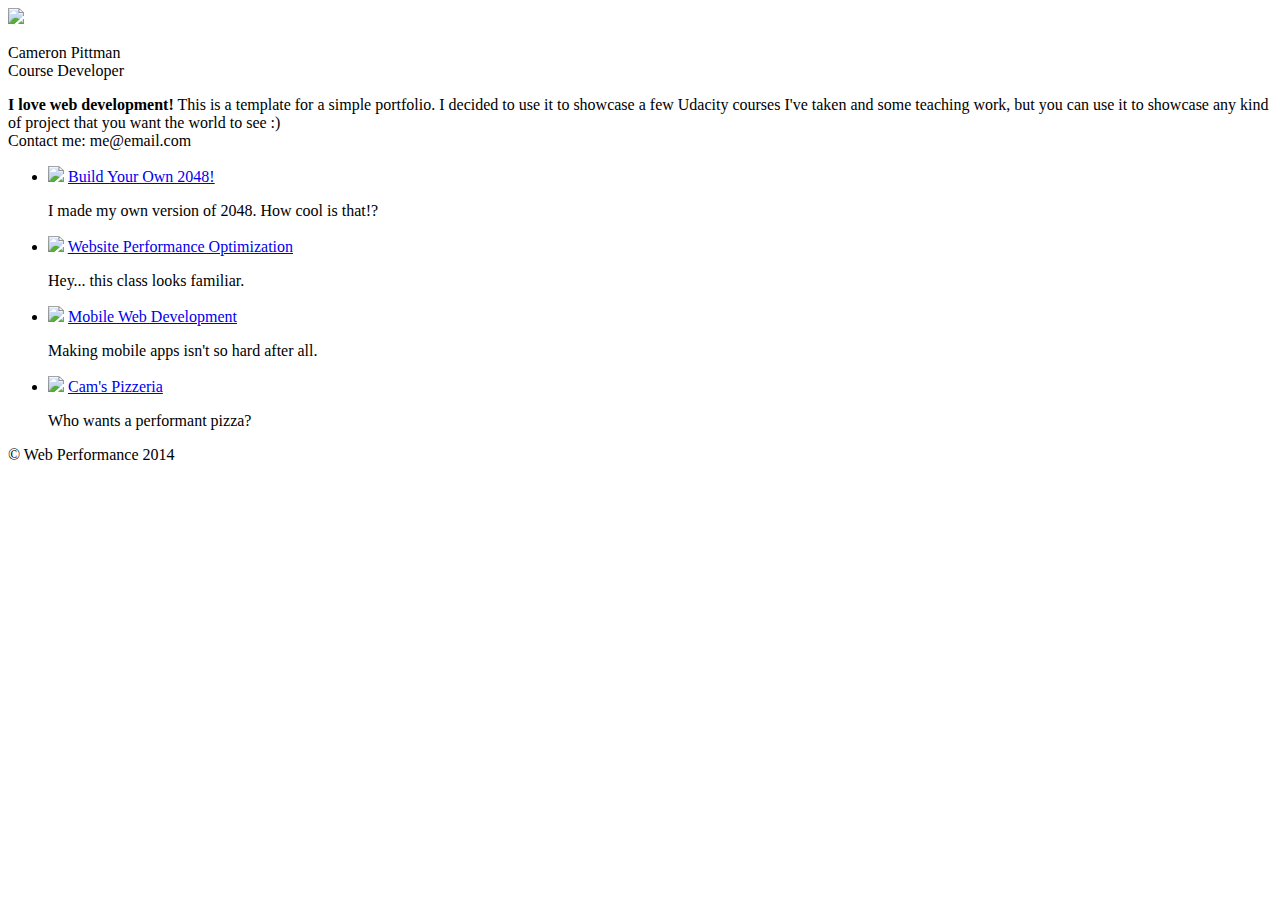
==== index.html @ 3379eb61 "Update index.html" ====
<!DOCTYPE html>
<html lang="en">
  <head>
    <meta charset="utf-8">
    <meta name="viewport" content="width=device-width, initial-scale=1">
    <meta name="description" content=" FILL ME IN ">
    <meta name="author" content=" FILL ME IN ">
    <title>Cameron Pittman: Portfolio</title>

    <!-- 嗯，web 字体对速度的影响有多大呢？测量一下吧 -->
    <link href="//fonts.googleapis.com/css?family=Open+Sans:400,700" rel="stylesheet">

    <link href="css/style.css" rel="stylesheet">
    <link href="css/print.css" rel="stylesheet" media="print">

    <script>
      (function(w,g){w['GoogleAnalyticsObject']=g;
      w[g]=w[g]||function(){(w[g].q=w[g].q||[]).push(arguments)};w[g].l=1*new Date();})(window,'ga');

      // 可选 TODO: 用你的 Google Analytics ID 替换它
      ga('create', 'UA-XXXX-Y');
      ga('send', 'pageview');
    </script>
    <script async src="http://www.google-analytics.com/analytics.js"></script>
    <script async src="js/perfmatters.js"></script>
  </head>

  <body>
    <header>
      <a href="/"><img src="img/profilepic.jpg"></a>
      <p>Cameron Pittman<br><span>Course Developer</span></p>
    </header>

    <div class="container">
      <div class="hero">
        <strong>I love web development!</strong> This is a template for a simple portfolio. I decided to use it to showcase a few Udacity courses I've taken and some teaching work, but you can use it to showcase any kind of project that you want the world to see :) <br> Contact me: me@email.com
      </div>

      <div class="content">
        <ul>
          <li>
            <img src="https://lh4.ggpht.com/kJEnfqhPvtm4m3EneSZ4fWYGS8lW4YNhEjk6zPkyrQaBUHc-2Y_ElDic99NHI0h-UBLXVbRCjFybFvrWxdk=s100">
            <a href="project-2048.html">Build Your Own 2048!</a>
            <p>I made my own version of 2048. How cool is that!?</p>
          </li>

          <li>
            <img src="https://lh6.ggpht.com/f_0W8h__3G99CWTjnMjD8BUKm7yp2-wJyApLtTwFoFtlal2ULf_JgHIsOQq2NiYfKOdMlXlMHDKNo5XVZLs=s100">
            <a href="project-webperf.html">Website Performance Optimization</a>
            <p>Hey... this class looks familiar.</p>
          </li>

          <li>
            <img src="https://lh5.ggpht.com/IKdCmTWn8a2nMhlwMYzryvzRN5CUZAOBr4tDrEAbszV7TIFe9pRAInA4kkYcgTXwrifJsBEsq1agTueuu-g=s100">
            <a href="project-mobile.html">Mobile Web Development</a>
            <p>Making mobile apps isn't so hard after all.</p>
          </li>

          <li>
            <img style="width: 100px;" src="views/images/pizzeria.jpg">
            <a href="views/pizza.html">Cam's Pizzeria</a>
            <p>Who wants a performant pizza?</p>
          </li>
        </ul>
      </div>

      <footer>
        <p>&copy; Web Performance 2014 <span id="crp-stats"></span></p>
      </footer>
    </div>
  </body>
</html>
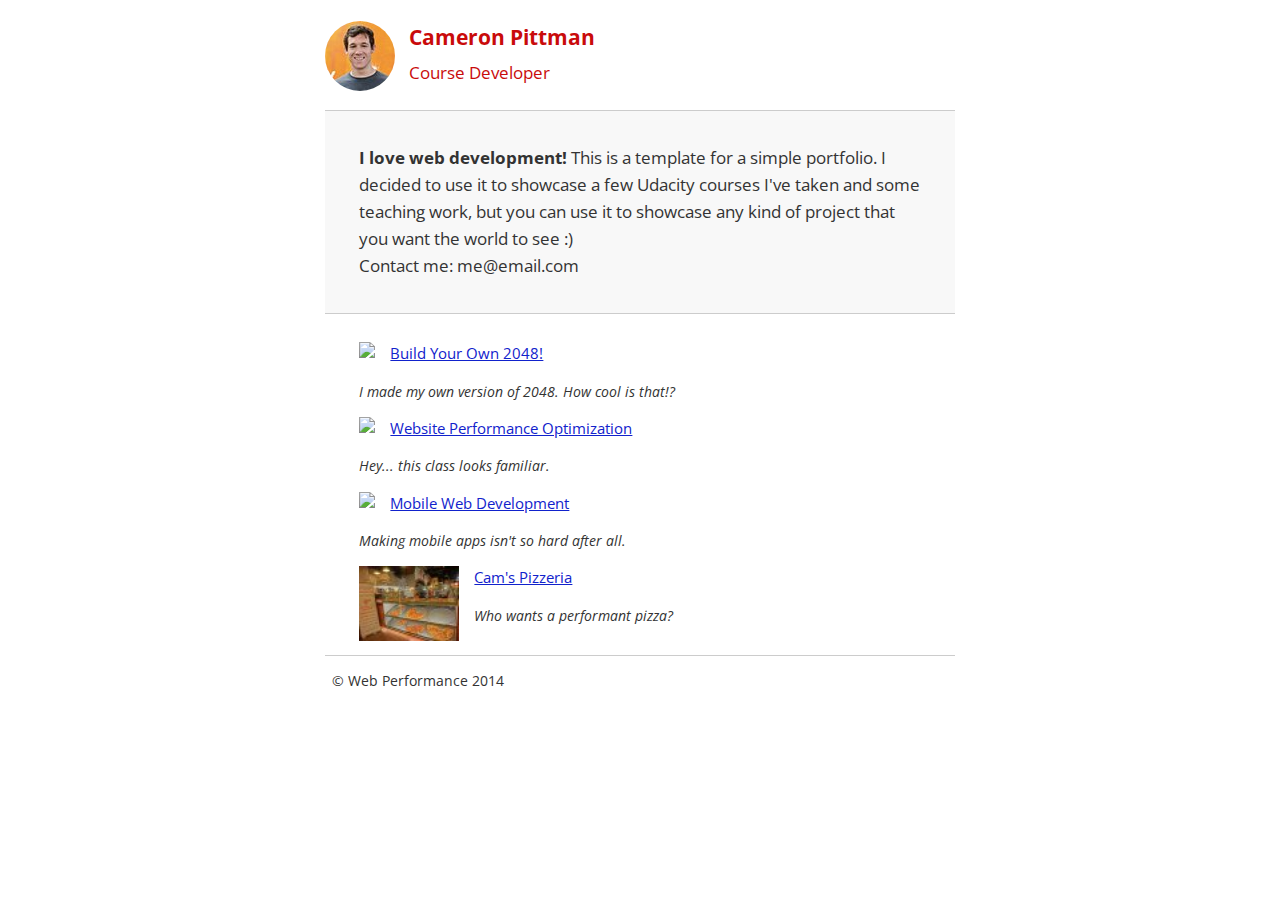
==== commit 13eb0790: "Update index.html" ====
--- a/index.html
+++ b/index.html
@@ -10,8 +10,59 @@
     <!-- 嗯，web 字体对速度的影响有多大呢？测量一下吧 -->
     <link href="//fonts.googleapis.com/css?family=Open+Sans:400,700" rel="stylesheet">
 
-    <link href="css/style.css" rel="stylesheet">
+<!--     <link href="css/style.css" rel="stylesheet"> -->
     <link href="css/print.css" rel="stylesheet" media="print">
+    <style>
+      html {
+  font-size: 100%;
+  overflow-y: scroll;
+  -webkit-tap-highlight-color: rgba(0,0,0,0);
+  -ms-text-size-adjust: 100%;
+  -webkit-text-size-adjust: none;
+}
+body { margin: 0; font-size: 14px; line-height: 1.61; font-weight: 400; }
+body, button, input, select, textarea { font-family: 'Open Sans', sans-serif; color: #333; }
+
+a { color: #12C; }
+a:visited { color: #61C; }
+a:focus { outline: thin dotted; }
+a:hover, a:active { color: #c00; outline: 0; }
+
+b, strong { font-weight: bold; }
+pre, code { font-family: monospace, monospace; font-size: 1em; }
+ul, ol { margin: 1em 0; padding: 0 0 0 20px; }
+img { border: 0; max-width: 100%; }
+
+body { background: #fff; }
+header, footer, .container { max-width: 45em; margin: 0 auto; }
+
+header { padding: 0 0.5em; color: #C90B0B; }
+header img { border-radius: 40px; float: left; }
+header p { font-size:1.5em; font-weight: bold; padding-left: 4em;}
+header p span { font-size: 0.8em; font-weight: normal;}
+
+.hero { padding: 2em; background-color: #f8f8f8; font-size:1.2em;
+  border-bottom: 1px solid #ccc;
+  border-top: 1px solid #ccc;
+}
+
+.content { padding: 1em 1em; }
+.content li { list-style-type: none; font-size: 1.1em;}
+li img { float:left; padding-right: 1em; }
+li p { font-size: 0.9em; font-style: italic; }
+
+footer {
+  padding: 0 0.5em;
+  border-top: 1px solid #ccc;
+}
+footer span { float: right; font-style: italic; }
+
+/* Smartphones (portrait) */
+@media only screen and (max-width: 480px) {
+  body { font-size: 12px;}
+  header p { padding-left: 4.5em;}
+}
+    </style>
 
     <script>
       (function(w,g){w['GoogleAnalyticsObject']=g;
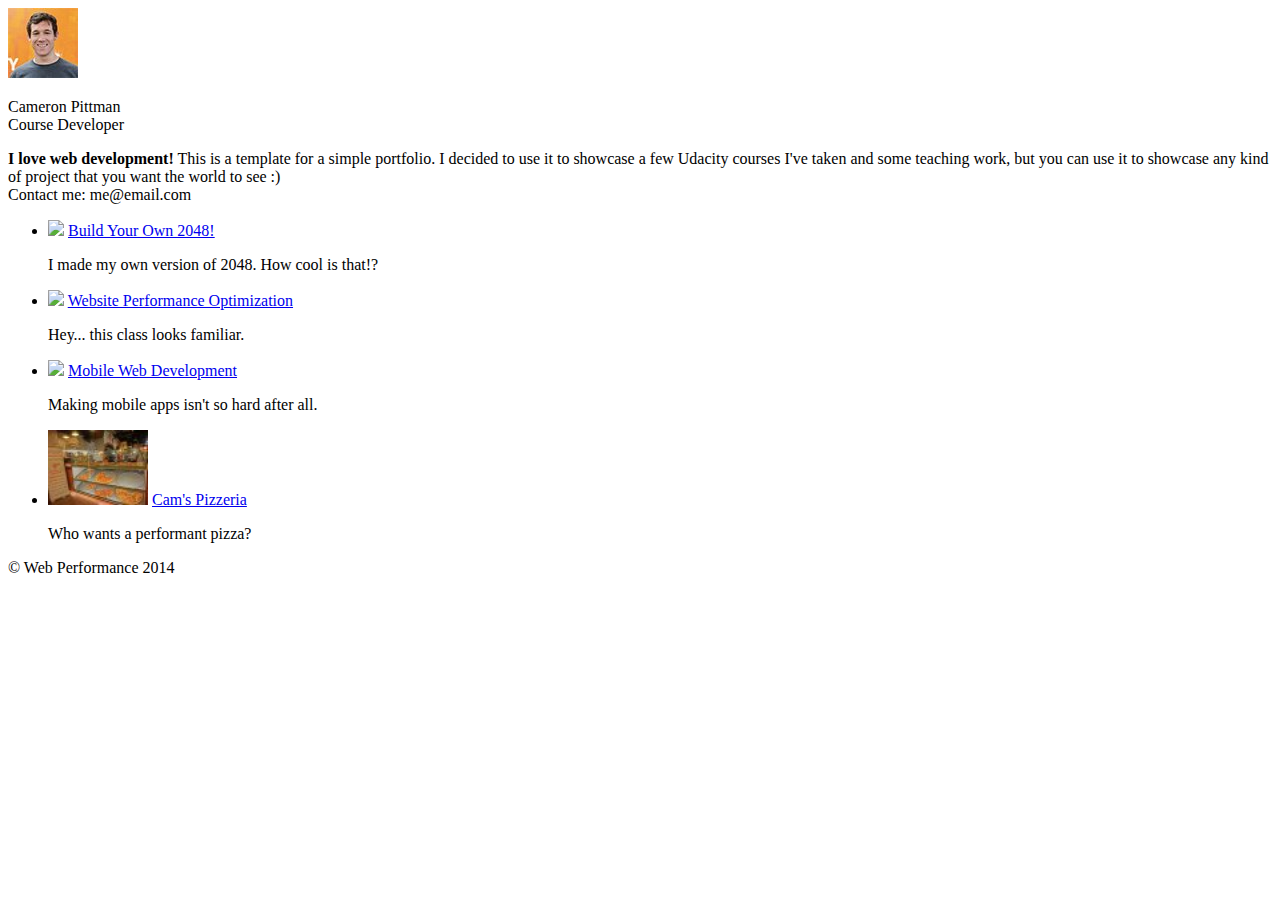
==== commit 1a909aab: "Update index.html" ====
--- a/index.html
+++ b/index.html
@@ -10,60 +10,8 @@
     <!-- 嗯，web 字体对速度的影响有多大呢？测量一下吧 -->
     <link href="//fonts.googleapis.com/css?family=Open+Sans:400,700" rel="stylesheet">
 
-<!--     <link href="css/style.css" rel="stylesheet"> -->
+    <link href="css/style.css" rel="stylesheet">
     <link href="css/print.css" rel="stylesheet" media="print">
-    <style>
-      html {
-  font-size: 100%;
-  overflow-y: scroll;
-  -webkit-tap-highlight-color: rgba(0,0,0,0);
-  -ms-text-size-adjust: 100%;
-  -webkit-text-size-adjust: none;
-}
-body { margin: 0; font-size: 14px; line-height: 1.61; font-weight: 400; }
-body, button, input, select, textarea { font-family: 'Open Sans', sans-serif; color: #333; }
-
-a { color: #12C; }
-a:visited { color: #61C; }
-a:focus { outline: thin dotted; }
-a:hover, a:active { color: #c00; outline: 0; }
-
-b, strong { font-weight: bold; }
-pre, code { font-family: monospace, monospace; font-size: 1em; }
-ul, ol { margin: 1em 0; padding: 0 0 0 20px; }
-img { border: 0; max-width: 100%; }
-
-body { background: #fff; }
-header, footer, .container { max-width: 45em; margin: 0 auto; }
-
-header { padding: 0 0.5em; color: #C90B0B; }
-header img { border-radius: 40px; float: left; }
-header p { font-size:1.5em; font-weight: bold; padding-left: 4em;}
-header p span { font-size: 0.8em; font-weight: normal;}
-
-.hero { padding: 2em; background-color: #f8f8f8; font-size:1.2em;
-  border-bottom: 1px solid #ccc;
-  border-top: 1px solid #ccc;
-}
-
-.content { padding: 1em 1em; }
-.content li { list-style-type: none; font-size: 1.1em;}
-li img { float:left; padding-right: 1em; }
-li p { font-size: 0.9em; font-style: italic; }
-
-footer {
-  padding: 0 0.5em;
-  border-top: 1px solid #ccc;
-}
-footer span { float: right; font-style: italic; }
-
-/* Smartphones (portrait) */
-@media only screen and (max-width: 480px) {
-  body { font-size: 12px;}
-  header p { padding-left: 4.5em;}
-}
-    </style>
-
     <script>
       (function(w,g){w['GoogleAnalyticsObject']=g;
       w[g]=w[g]||function(){(w[g].q=w[g].q||[]).push(arguments)};w[g].l=1*new Date();})(window,'ga');
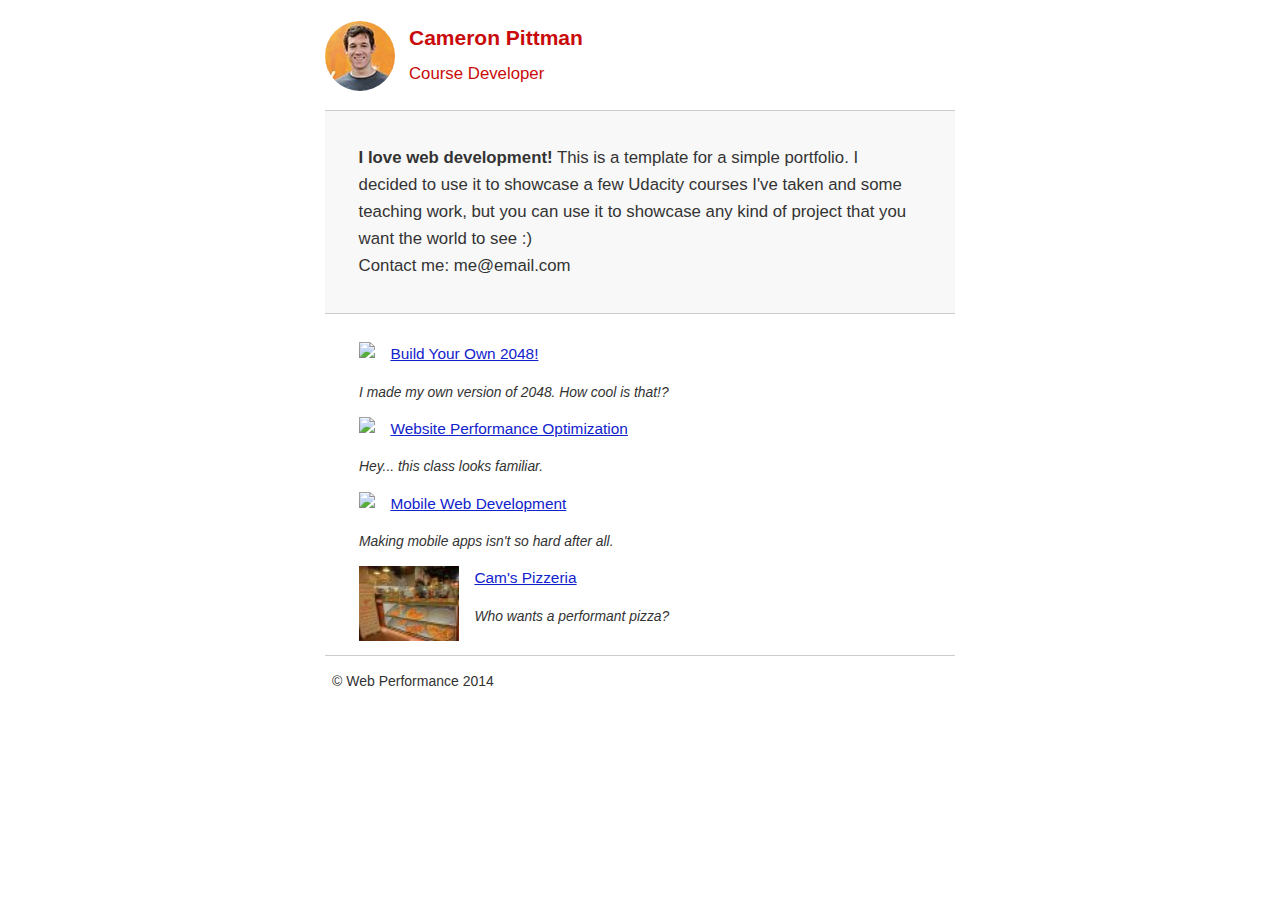
==== commit f38a4ada: "Update index.html" ====
--- a/index.html
+++ b/index.html
@@ -8,7 +8,7 @@
     <title>Cameron Pittman: Portfolio</title>
 
     <!-- 嗯，web 字体对速度的影响有多大呢？测量一下吧 -->
-    <link href="//fonts.googleapis.com/css?family=Open+Sans:400,700" rel="stylesheet">
+<!--     <link href="//fonts.googleapis.com/css?family=Open+Sans:400,700" rel="stylesheet"> -->
 
     <link href="css/style.css" rel="stylesheet">
     <link href="css/print.css" rel="stylesheet" media="print">
--- a/css/style.css
+++ b/css/style.css
@@ -0,0 +1,49 @@
+html {
+  font-size: 100%;
+  overflow-y: scroll;
+  -webkit-tap-highlight-color: rgba(0,0,0,0);
+  -ms-text-size-adjust: 100%;
+  -webkit-text-size-adjust: none;
+}
+body { margin: 0; font-size: 14px; line-height: 1.61; font-weight: 400; }
+body, button, input, select, textarea { font-family: 'Open Sans', sans-serif; color: #333; }
+
+a { color: #12C; }
+a:visited { color: #61C; }
+a:focus { outline: thin dotted; }
+a:hover, a:active { color: #c00; outline: 0; }
+
+b, strong { font-weight: bold; }
+pre, code { font-family: monospace, monospace; font-size: 1em; }
+ul, ol { margin: 1em 0; padding: 0 0 0 20px; }
+img { border: 0; max-width: 100%; }
+
+body { background: #fff; }
+header, footer, .container { max-width: 45em; margin: 0 auto; }
+
+header { padding: 0 0.5em; color: #C90B0B; }
+header img { border-radius: 40px; float: left; }
+header p { font-size:1.5em; font-weight: bold; padding-left: 4em;}
+header p span { font-size: 0.8em; font-weight: normal;}
+
+.hero { padding: 2em; background-color: #f8f8f8; font-size:1.2em;
+  border-bottom: 1px solid #ccc;
+  border-top: 1px solid #ccc;
+}
+
+.content { padding: 1em 1em; }
+.content li { list-style-type: none; font-size: 1.1em;}
+li img { float:left; padding-right: 1em; }
+li p { font-size: 0.9em; font-style: italic; }
+
+footer {
+  padding: 0 0.5em;
+  border-top: 1px solid #ccc;
+}
+footer span { float: right; font-style: italic; }
+
+/* Smartphones (portrait) */
+@media only screen and (max-width: 480px) {
+  body { font-size: 12px;}
+  header p { padding-left: 4.5em;}
+}
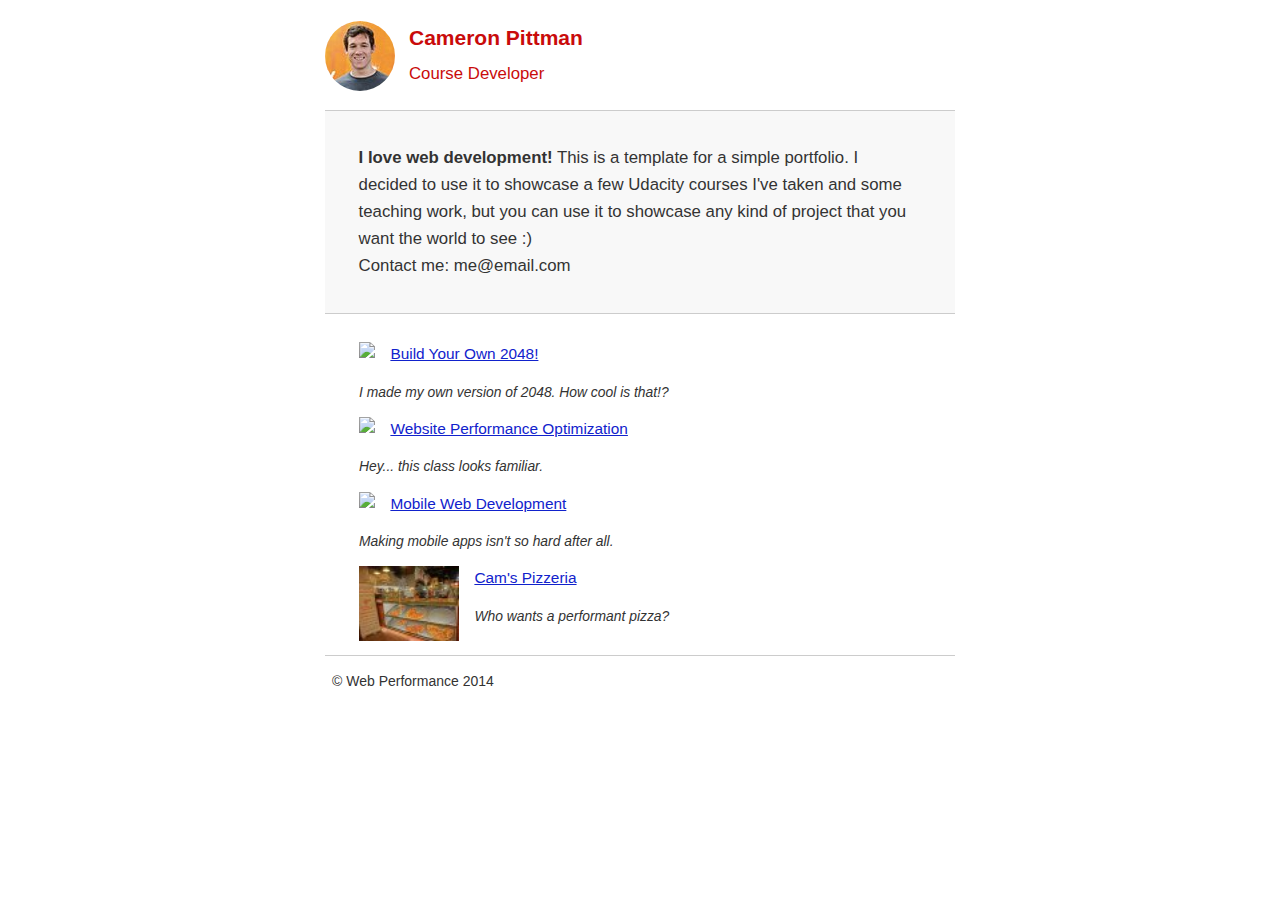
==== commit 3067d49d: "Update index.html" ====
(no text change in the page or its own stylesheets)
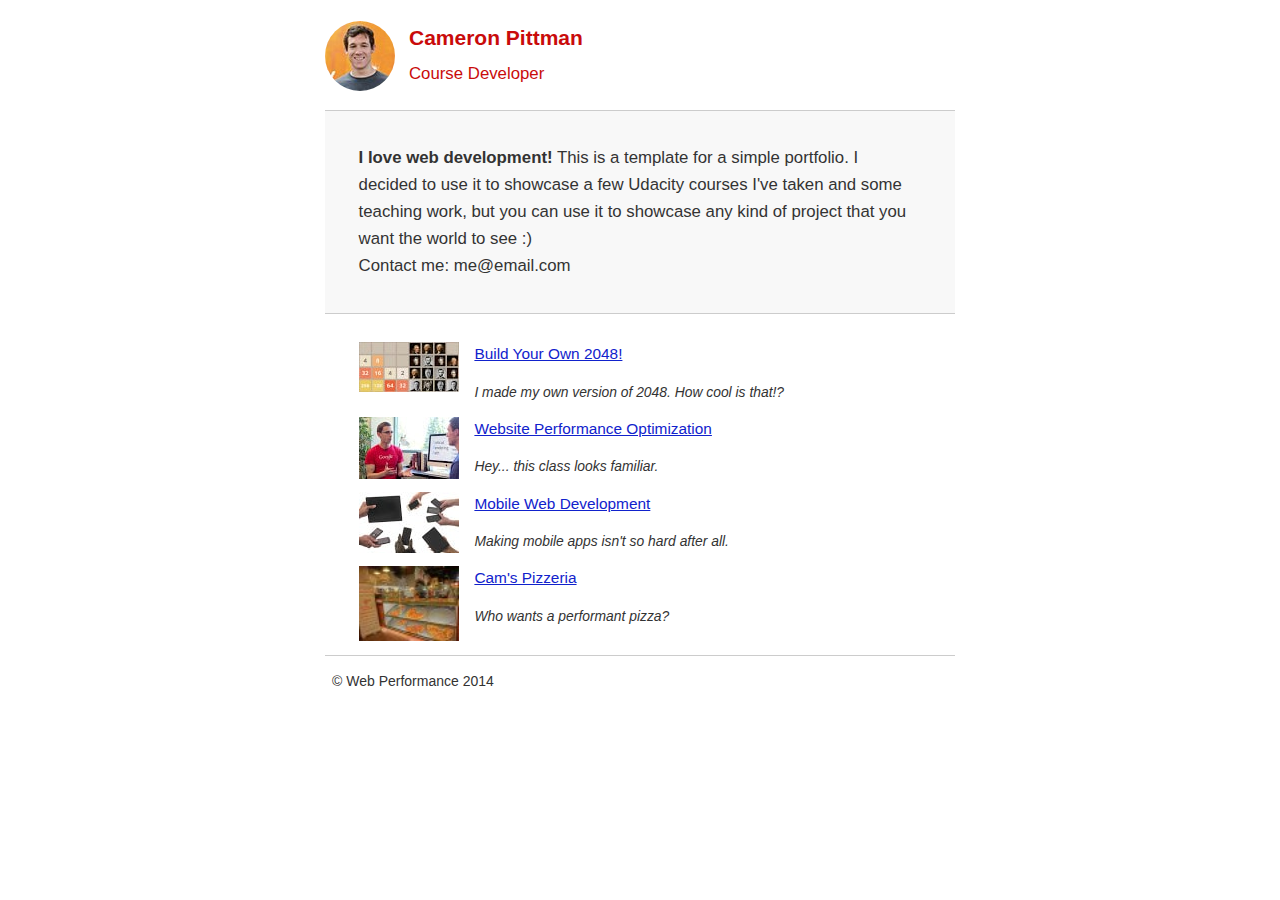
==== commit a9c55616: "Update index.html" ====
--- a/index.html
+++ b/index.html
@@ -38,19 +38,19 @@
       <div class="content">
         <ul>
           <li>
-            <img src="https://lh4.ggpht.com/kJEnfqhPvtm4m3EneSZ4fWYGS8lW4YNhEjk6zPkyrQaBUHc-2Y_ElDic99NHI0h-UBLXVbRCjFybFvrWxdk=s100">
+            <img src="img/unnamed-min.jpg">
             <a href="project-2048.html">Build Your Own 2048!</a>
             <p>I made my own version of 2048. How cool is that!?</p>
           </li>
 
           <li>
-            <img src="https://lh6.ggpht.com/f_0W8h__3G99CWTjnMjD8BUKm7yp2-wJyApLtTwFoFtlal2ULf_JgHIsOQq2NiYfKOdMlXlMHDKNo5XVZLs=s100">
+            <img src="img/unnamed (1)min.jpg">
             <a href="project-webperf.html">Website Performance Optimization</a>
             <p>Hey... this class looks familiar.</p>
           </li>
 
           <li>
-            <img src="https://lh5.ggpht.com/IKdCmTWn8a2nMhlwMYzryvzRN5CUZAOBr4tDrEAbszV7TIFe9pRAInA4kkYcgTXwrifJsBEsq1agTueuu-g=s100">
+            <img src="img/phone-min.jpg">
             <a href="project-mobile.html">Mobile Web Development</a>
             <p>Making mobile apps isn't so hard after all.</p>
           </li>
